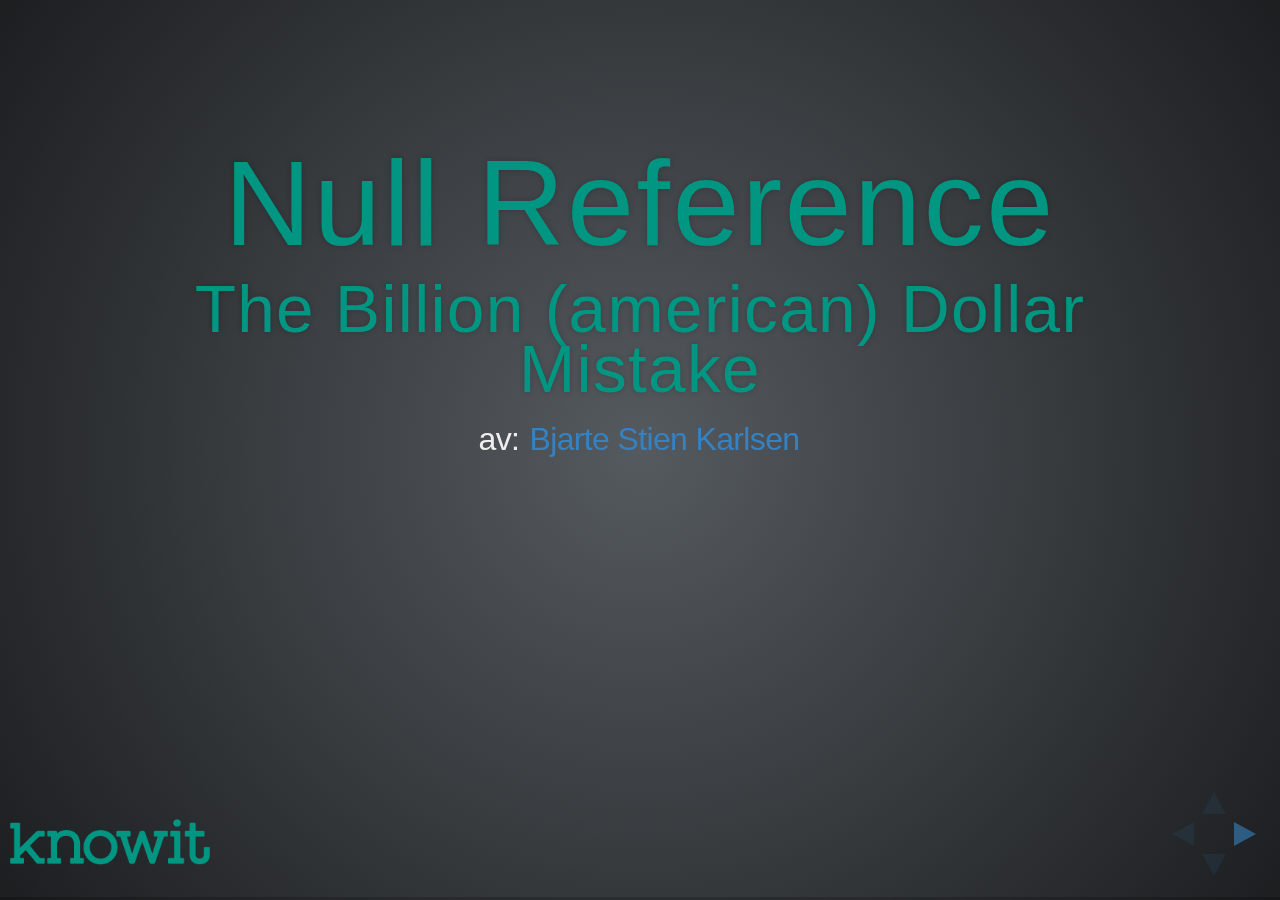
==== index.html @ 5cf7473c "initial version of slides" ====
<!doctype html>
<html lang="en">

	<head>
		<meta charset="utf-8">

		<title>Null Reference: The Billion Dollar Mistake</title>

		<meta name="description" content="A framework for easily creating beautiful presentations using HTML">
		<meta name="author" content="Hakim El Hattab">

		<meta name="apple-mobile-web-app-capable" content="yes" />
		<meta name="apple-mobile-web-app-status-bar-style" content="black-translucent" />

		<link rel="stylesheet" href="css/reveal.css">
		<link rel="stylesheet" href="css/theme/knowit.css" id="theme">

		<!-- For syntax highlighting -->
		<link rel="stylesheet" href="lib/css/zenburn.css">

		<!-- If the query includes 'print-pdf', use the PDF print sheet -->
		<script>
			document.write( '<link rel="stylesheet" href="css/print/' + ( window.location.search.match( /print-pdf/gi ) ? 'pdf' : 'paper' ) + '.css" type="text/css" media="print">' );
		</script>

		<!--[if lt IE 9]>
		<script src="lib/js/html5shiv.js"></script>
		<![endif]-->
	</head>

	<body>

		<div class="reveal">

			<!-- Any section element inside of this container is displayed as a slide -->
			<div class="slides">
        <section data-markdown><script type="text/template">
# Null Reference
## The Billion (american) Dollar Mistake

av: [Bjarte Stien Karlsen](http://www.bjarte.org)

    </script></section><section data-markdown><script type="text/template">
## Agenda

- why is null reference a problem?
- streetname example
- the java way manual style
- the grooooooovy way
- guava optional style
- scala style

    </script></section><section>
<section data-markdown><script type="text/template">
# Why is null reference a problem?

    </script></section><section data-markdown><script type="text/template">
## NullPointerException
<blockquote>Checking for NULL is not enforced by the java compiler.</blockquote>


    </script></section><section data-markdown><script type="text/template">
## Cognitive burden

 - the programmer has to ensure that we check for Null

    </script></section><section data-markdown><script type="text/template">
## ..but tools might help us?
 - Annotations like *@NotNull* and **@Nullable** might help
 - But there are a [ton of
   variants](http://stackoverflow.com/questions/4963300/which-notnull-java-annotation-should-i-use) what to choose?
 - Might help, but does not solve the problem
 

    </script></section></section>
<section>
<section data-markdown><script type="text/template">
# The problem

<blockquote>Return the streetname of the place where a person lives</blockquote>

    </script></section><section data-markdown><script type="text/template">
## Data

<pre><code class="java">
class Person { 

  private final Address address;

  public Person(Address address) { 
    this.address = address;
  }

  public Address getAddress() { 
    return address;
  }
 }
</code></pre>

<pre><code class="java">
class Address { 

  private final String streetname

  public Person(String streetname) { 
     this.streetname = streetname;
   }

  public Sting getStreetName() { 
     return streetname;
   }
}
</code></pre>



    </script></section></section>
<section>
<section data-markdown><script type="text/template">
# The Java Way manual Style

    </script></section><section data-markdown><script type="text/template">
## Java way

<pre><code contenteditable class="java">
public class Streetname1 { 
  public static String streetName(Person person) { 
    return person.getAddress().getStreetName();
  }
 }
</code></pre>

    </script></section><section data-markdown><script type="text/template">
## Java way take 2

<pre><code class="java">
public class Streetname2 { 
  public static String streetName(Person person) { 
    if(person == null || person.getAddress() == null) {
      return null;
    }
    return person.getAddress().getStreetName();
  }
}
</code></pre>



    </script></section></section>
<section>
<section data-markdown><script type="text/template">
# The Grooooovy Way

    </script></section><section data-markdown><script type="text/template">
## ?. POWAH

<pre><code class="groovy">def streetName(person) { 
 return person?.address?.street
}
</code></groovy>


    </script></section></section>
<section>
<section data-markdown><script type="text/template">
# Guava Optional 

    </script></section><section data-markdown><script type="text/template">
## Optional

<pre><code contenteditable class="java">//some crazy imports here 
public class Streetname3 { 
  public static String streetName(Optional&lt;Person&gt; p) { 
    if(p.absent()) { 
      return null;
    }
    Person person = p.get();
    if(person.getAddress().absent()) { 
      return null;
    }

    return person.getAddress().get().getStreetName();
  }
}

</code></pre>

 - [javadoc](http://docs.guava-libraries.googlecode.com/git/javadoc/com/google/common/base/Optional.html) for Optional in guava svn


    </script></section><section data-markdown><script type="text/template">
#YUCK!

    </script></section><section data-markdown><script type="text/template">
## Optional another way? 

<pre><code contenteditable class="java">//some crazy imports here..
public class Streetname3 { 
  public static String streetName(Optional<Person> p) { 
    for(Person p: p.asSet()) { 
     for(Address a: p.getAddress().asSet())  { 
        return a.getStreetName();
     }
    }
    return null;
  }
}

</code></pre>

- for more info see [From Optional to Monad with Guava](https://kerflyn.wordpress.com/2011/12/05/from-optional-to-monad-with-guava/)

    </script></section></section>
<section>
<section data-markdown><script type="text/template">
# Scala style


    </script></section><section data-markdown><script type="text/template">
##  map/flatmap

<pre><code contenteditable class="java">def streetName(person:Option[Person]): Option[String] = 
  person.flatMap(p => p.address.map(_.streetName))
</code></pre>


    </script></section><section data-markdown><script type="text/template">
## for comprehension

<pre><code contenteditable class="java">def streetName(person:Option[Person]): Option[String] = 
  for { 
    p <- person
    a <- p.address
  } yield a.streetName

</code></pre>


    </script></section><section data-markdown><script type="text/template">
#What did we just use? 

    </script></section><section data-markdown><script type="text/template">
#MONAD!

    </script></section></section>
<section data-markdown><script type="text/template">
## Conclusion 

 - Tools that help the compiler find NPE is a good thing
 - Tools such as Google Guava's Optional are very verbose
 - NPE's are almost non existing in idiomatic scala due to Option monad.

    </script></section>
			</div>

      <div id="logo">
        <img src="img/knowit_logo.png" width="200" id="main_logo" alt="main_logo"/>
        <img src="img/knowit_symbol.png" id="alt_logo" width="50" alt ="alt_logo" class="hidden"/>
      </div>


		</div>

		<script src="lib/js/head.min.js"></script>
		<script src="js/reveal.min.js"></script>

		<script>

			// Full list of configuration options available here:
			// https://github.com/hakimel/reveal.js#configuration
			Reveal.initialize({
				controls: true,
				progress: true,
				history: true,


				theme: Reveal.getQueryHash().theme, // available themes are in /css/theme
				transition: Reveal.getQueryHash().transition || 'linear', // default/cube/page/concave/zoom/linear/none

				// Optional libraries used to extend on reveal.js
				dependencies: [
					{ src: 'lib/js/classList.js', condition: function() { return !document.body.classList; } },
					{ src: 'plugin/markdown/showdown.js', condition: function() { return !!document.querySelector( '[data-markdown]' ); } },
					{ src: 'plugin/markdown/markdown.js', condition: function() { return !!document.querySelector( '[data-markdown]' ); } },
					{ src: 'plugin/highlight/highlight.js', async: true, callback: function() { hljs.initHighlightingOnLoad(); } },
					{ src: 'plugin/zoom-js/zoom.js', async: true, condition: function() { return !!document.body.classList; } },
					{ src: 'plugin/notes/notes.js', async: true, condition: function() { return !!document.body.classList; } }

				]
			});

      Reveal.addEventListener( 'slidechanged', function( event ) {
          var logo = document.getElementById("main_logo");
          var symbol = document.getElementById("alt_logo");
        if(event.indexh == 0) { 
          logo.className = ""
          symbol.className = "hidden"
        } else {
          logo.className = "hidden"
          symbol.className = ""
        }
      } );
		</script>
	</body>
</html>
---- css/reveal.css ----
@charset "UTF-8";

/*!
 * reveal.js
 * http://lab.hakim.se/reveal-js
 * MIT licensed
 *
 * Copyright (C) 2011-2012 Hakim El Hattab, http://hakim.se
 */


/*********************************************
 * RESET STYLES
 *********************************************/

html, body, .reveal div, .reveal span, .reveal applet, .reveal object, .reveal iframe,
.reveal h1, .reveal h2, .reveal h3, .reveal h4, .reveal h5, .reveal h6, .reveal p, .reveal blockquote, .reveal pre,
.reveal a, .reveal abbr, .reveal acronym, .reveal address, .reveal big, .reveal cite, .reveal code,
.reveal del, .reveal dfn, .reveal em, .reveal img, .reveal ins, .reveal kbd, .reveal q, .reveal s, .reveal samp,
.reveal small, .reveal strike, .reveal strong, .reveal sub, .reveal sup, .reveal tt, .reveal var,
.reveal b, .reveal u, .reveal i, .reveal center,
.reveal dl, .reveal dt, .reveal dd, .reveal ol, .reveal ul, .reveal li,
.reveal fieldset, .reveal form, .reveal label, .reveal legend,
.reveal table, .reveal caption, .reveal tbody, .reveal tfoot, .reveal thead, .reveal tr, .reveal th, .reveal td,
.reveal article, .reveal aside, .reveal canvas, .reveal details, .reveal embed,
.reveal figure, .reveal figcaption, .reveal footer, .reveal header, .reveal hgroup,
.reveal menu, .reveal nav, .reveal output, .reveal ruby, .reveal section, .reveal summary,
.reveal time, .reveal mark, .reveal audio, video {
	margin: 0;
	padding: 0;
	border: 0;
	font-size: 100%;
	font: inherit;
	vertical-align: baseline;
}

.reveal article, .reveal aside, .reveal details, .reveal figcaption, .reveal figure,
.reveal footer, .reveal header, .reveal hgroup, .reveal menu, .reveal nav, .reveal section {
	display: block;
}


/*********************************************
 * GLOBAL STYLES
 *********************************************/

html,
body {
	width: 100%;
	height: 100%;
	min-height: 600px;
	overflow: hidden;
}

body {
	position: relative;
	line-height: 1;
}

::selection {
	background:#FF5E99;
	color:#fff;
	text-shadow: none;
}

@media screen and (max-width: 900px) {
	.reveal {
		font-size: 30px;
	}
}

/*********************************************
 * HEADERS
 *********************************************/

.reveal h1 { font-size: 3.77em; }
.reveal h2 { font-size: 2.11em;	}
.reveal h3 { font-size: 1.55em;	}
.reveal h4 { font-size: 1em;	}


/*********************************************
 * VIEW FRAGMENTS
 *********************************************/

.reveal .slides section .fragment {
	opacity: 0;

	-webkit-transition: all .2s ease;
	   -moz-transition: all .2s ease;
	    -ms-transition: all .2s ease;
	     -o-transition: all .2s ease;
	        transition: all .2s ease;
}
	.reveal .slides section .fragment.visible {
		opacity: 1;
	}

.reveal .slides section .fragment.grow {
	opacity: 1;
}
	.reveal .slides section .fragment.grow.visible {
		-webkit-transform: scale( 1.3 );
		   -moz-transform: scale( 1.3 );
		    -ms-transform: scale( 1.3 );
		     -o-transform: scale( 1.3 );
		        transform: scale( 1.3 );
	}

.reveal .slides section .fragment.shrink {
	opacity: 1;
}
	.reveal .slides section .fragment.shrink.visible {
		-webkit-transform: scale( 0.7 );
		   -moz-transform: scale( 0.7 );
		    -ms-transform: scale( 0.7 );
		     -o-transform: scale( 0.7 );
		        transform: scale( 0.7 );
	}

.reveal .slides section .fragment.roll-in {
	opacity: 0;

	-webkit-transform: rotateX( 90deg );
	   -moz-transform: rotateX( 90deg );
	    -ms-transform: rotateX( 90deg );
	     -o-transform: rotateX( 90deg );
	        transform: rotateX( 90deg );
}
	.reveal .slides section .fragment.roll-in.visible {
		opacity: 1;

		-webkit-transform: rotateX( 0 );
		   -moz-transform: rotateX( 0 );
		    -ms-transform: rotateX( 0 );
		     -o-transform: rotateX( 0 );
		        transform: rotateX( 0 );
	}

.reveal .slides section .fragment.fade-out {
	opacity: 1;
}
	.reveal .slides section .fragment.fade-out.visible {
		opacity: 0;
	}

.reveal .slides section .fragment.highlight-red,
.reveal .slides section .fragment.highlight-green,
.reveal .slides section .fragment.highlight-blue {
	opacity: 1;
}
	.reveal .slides section .fragment.highlight-red.visible {
		color: #ff2c2d
	}
	.reveal .slides section .fragment.highlight-green.visible {
		color: #17ff2e;
	}
	.reveal .slides section .fragment.highlight-blue.visible {
		color: #1b91ff;
	}


/*********************************************
 * DEFAULT ELEMENT STYLES
 *********************************************/

.reveal .slides section {
	line-height: 1.2em;
	font-weight: normal;
}

.reveal img {
	/* preserve aspect ratio and scale image so it's bound within the section */
	max-width: 100%;
	max-height: 100%;
}

.reveal strong,
.reveal b {
	font-weight: bold;
}

.reveal em,
.reveal i {
	font-style: italic;
}

.reveal ol,
.reveal ul {
	display: inline-block;

	text-align: left;
	margin: 0 0 0 1em;
}

.reveal ol {
	list-style-type: decimal;
}

.reveal ul {
	list-style-type: disc;
}

.reveal ul ul {
	list-style-type: square;
}

.reveal ul ul ul {
	list-style-type: circle;
}

.reveal ul ul,
.reveal ul ol,
.reveal ol ol,
.reveal ol ul {
	display: block;
	margin-left: 40px;
}

.reveal p {
	margin-bottom: 10px;
	line-height: 1.2em;
}

.reveal q,
.reveal blockquote {
	quotes: none;
}

.reveal blockquote {
	display: block;
	position: relative;
	width: 70%;
	margin: 5px auto;
	padding: 5px;

	font-style: italic;
	background: rgba(255, 255, 255, 0.05);
	box-shadow: 0px 0px 2px rgba(0,0,0,0.2);
}
	.reveal blockquote:before {
		content: '\201C';
	}
	.reveal blockquote:after {
		content: '\201D';
	}

.reveal q {
	font-style: italic;
}
	.reveal q:before {
		content: '\201C';
	}
	.reveal q:after {
		content: '\201D';
	}

.reveal pre {
	display: block;
	position: relative;
	width: 90%;
	margin: 15px auto;

	text-align: left;
	font-size: 0.55em;
	font-family: monospace;
	line-height: 1.2em;

	word-wrap: break-word;

	box-shadow: 0px 0px 6px rgba(0,0,0,0.3);
}
.reveal pre code {
	padding: 5px;
}

.reveal code {
	font-family: monospace;
	overflow: auto;
	max-height: 400px;
}

.reveal table th,
.reveal table td {
	text-align: left;
	padding-right: .3em;
}

.reveal table th {
	text-shadow: rgb(255,255,255) 1px 1px 2px;
}

.reveal sup {
	vertical-align: super;
}
.reveal sub {
	vertical-align: sub;
}

.reveal small {
	display: inline-block;
	font-size: 0.6em;
	line-height: 1.2em;
	vertical-align: top;
}

.reveal small * {
	vertical-align: top;
}


/*********************************************
 * CONTROLS
 *********************************************/

.reveal .controls {
	display: none;
	position: fixed;
	width: 110px;
	height: 110px;
	z-index: 30;
	right: 10px;
	bottom: 10px;
}

.reveal .controls div {
	position: absolute;
	opacity: 0.1;
	width: 0; 
	height: 0; 
	border: 12px solid transparent;

	-webkit-transition: opacity 0.2s ease;
	   -moz-transition: opacity 0.2s ease;
	    -ms-transition: opacity 0.2s ease;
	     -o-transition: opacity 0.2s ease;
	        transition: opacity 0.2s ease;
}

.reveal .controls div.enabled {
	opacity: 0.6;
	cursor: pointer;
}

.reveal .controls div.enabled:active {
	margin-top: 1px;
}

.reveal .controls div.left {
	top: 42px;

	border-right-width: 22px;
	border-right-color: #eee;
}

.reveal .controls div.right {
	left: 74px;
	top: 42px;

	border-left-width: 22px;
	border-left-color: #eee;
}

.reveal .controls div.up {
	left: 42px;

	border-bottom-width: 22px;
	border-bottom-color: #eee;
}

.reveal .controls div.down {
	left: 42px;
	top: 74px;

	border-top-width: 22px;
	border-top-color: #eee;
}


/*********************************************
 * PROGRESS BAR
 *********************************************/

.reveal .progress {
	position: fixed;
	display: none;
	height: 3px;
	width: 100%;
	bottom: 0;
	left: 0;
	z-index: 10;
}
	.reveal .progress:after {
		content: '';
		display: 'block';
		position: absolute;
		height: 20px;
		width: 100%;
		top: -20px;
	}
	.reveal .progress span {
		display: block;
		height: 100%;
		width: 0px;

		-webkit-transition: width 800ms cubic-bezier(0.260, 0.860, 0.440, 0.985);
		   -moz-transition: width 800ms cubic-bezier(0.260, 0.860, 0.440, 0.985);
		    -ms-transition: width 800ms cubic-bezier(0.260, 0.860, 0.440, 0.985);
		     -o-transition: width 800ms cubic-bezier(0.260, 0.860, 0.440, 0.985);
		        transition: width 800ms cubic-bezier(0.260, 0.860, 0.440, 0.985);
	}


/*********************************************
 * ROLLING LINKS
 *********************************************/

.reveal .roll {
	display: inline-block;
	line-height: 1.2;
	overflow: hidden;

	vertical-align: top;

	-webkit-perspective: 400px;
	   -moz-perspective: 400px;
	    -ms-perspective: 400px;
	        perspective: 400px;

	-webkit-perspective-origin: 50% 50%;
	   -moz-perspective-origin: 50% 50%;
	    -ms-perspective-origin: 50% 50%;
	        perspective-origin: 50% 50%;
}
	.reveal .roll:hover {
		background: none;
		text-shadow: none;
	}
.reveal .roll span {
	display: block;
	position: relative;
	padding: 0 2px;

	pointer-events: none;

	-webkit-transition: all 400ms ease;
	   -moz-transition: all 400ms ease;
	    -ms-transition: all 400ms ease;
	        transition: all 400ms ease;

	-webkit-transform-origin: 50% 0%;
	   -moz-transform-origin: 50% 0%;
	    -ms-transform-origin: 50% 0%;
	        transform-origin: 50% 0%;

	-webkit-transform-style: preserve-3d;
	   -moz-transform-style: preserve-3d;
	    -ms-transform-style: preserve-3d;
	        transform-style: preserve-3d;

	-webkit-backface-visibility: hidden;
	   -moz-backface-visibility: hidden;
	        backface-visibility: hidden;
}
	.reveal .roll:hover span {
	    background: rgba(0,0,0,0.5);

	    -webkit-transform: translate3d( 0px, 0px, -45px ) rotateX( 90deg );
	       -moz-transform: translate3d( 0px, 0px, -45px ) rotateX( 90deg );
	        -ms-transform: translate3d( 0px, 0px, -45px ) rotateX( 90deg );
	            transform: translate3d( 0px, 0px, -45px ) rotateX( 90deg );
	}
.reveal .roll span:after {
	content: attr(data-title);

	display: block;
	position: absolute;
	left: 0;
	top: 0;
	padding: 0 2px;

	-webkit-transform-origin: 50% 0%;
	   -moz-transform-origin: 50% 0%;
	    -ms-transform-origin: 50% 0%;
	        transform-origin: 50% 0%;

	-webkit-transform: translate3d( 0px, 110%, 0px ) rotateX( -90deg );
	   -moz-transform: translate3d( 0px, 110%, 0px ) rotateX( -90deg );
	    -ms-transform: translate3d( 0px, 110%, 0px ) rotateX( -90deg );
	        transform: translate3d( 0px, 110%, 0px ) rotateX( -90deg );
}


/*********************************************
 * SLIDES
 *********************************************/

.reveal .slides {
	position: absolute;
	max-width: 900px;
	width: 80%;
	height: 60%;
	left: 50%;
	top: 50%;
	margin-top: -320px;
	padding: 20px 0px;
	overflow: visible;
	z-index: 1;

	text-align: center;

	-webkit-transition: -webkit-perspective .4s ease;
	   -moz-transition: -moz-perspective .4s ease;
	    -ms-transition: -ms-perspective .4s ease;
	     -o-transition: -o-perspective .4s ease;
	        transition: perspective .4s ease;

	-webkit-perspective: 600px;
	   -moz-perspective: 600px;
	    -ms-perspective: 600px;
	        perspective: 600px;

	-webkit-perspective-origin: 0% 25%;
	   -moz-perspective-origin: 0% 25%;
	    -ms-perspective-origin: 0% 25%;
	        perspective-origin: 0% 25%;
}

.reveal .slides>section,
.reveal .slides>section>section {
	display: none;
	position: absolute;
	width: 100%;
	min-height: 600px;

	z-index: 10;

	-webkit-transform-style: preserve-3d;
	   -moz-transform-style: preserve-3d;
	    -ms-transform-style: preserve-3d;
	        transform-style: preserve-3d;

	-webkit-transition: all 800ms cubic-bezier(0.260, 0.860, 0.440, 0.985);
	   -moz-transition: all 800ms cubic-bezier(0.260, 0.860, 0.440, 0.985);
	    -ms-transition: all 800ms cubic-bezier(0.260, 0.860, 0.440, 0.985);
	     -o-transition: all 800ms cubic-bezier(0.260, 0.860, 0.440, 0.985);
	        transition: all 800ms cubic-bezier(0.260, 0.860, 0.440, 0.985);
}

.reveal .slides>section.present {
	display: block;
	z-index: 11;
	opacity: 1;
}

.reveal .slides>section {
	margin-left: -50%;
}


/*********************************************
 * DEFAULT TRANSITION
 *********************************************/

.reveal .slides>section.past {
	display: block;
	opacity: 0;

	-webkit-transform: translate3d(-100%, 0, 0) rotateY(-90deg) translate3d(-100%, 0, 0);
	   -moz-transform: translate3d(-100%, 0, 0) rotateY(-90deg) translate3d(-100%, 0, 0);
	    -ms-transform: translate3d(-100%, 0, 0) rotateY(-90deg) translate3d(-100%, 0, 0);
	        transform: translate3d(-100%, 0, 0) rotateY(-90deg) translate3d(-100%, 0, 0);
}
.reveal .slides>section.future {
	display: block;
	opacity: 0;

	-webkit-transform: translate3d(100%, 0, 0) rotateY(90deg) translate3d(100%, 0, 0);
	   -moz-transform: translate3d(100%, 0, 0) rotateY(90deg) translate3d(100%, 0, 0);
	    -ms-transform: translate3d(100%, 0, 0) rotateY(90deg) translate3d(100%, 0, 0);
	        transform: translate3d(100%, 0, 0) rotateY(90deg) translate3d(100%, 0, 0);
}

.reveal .slides>section>section.past {
	display: block;
	opacity: 0;

	-webkit-transform: translate3d(0, -50%, 0) rotateX(70deg) translate3d(0, -50%, 0);
	   -moz-transform: translate3d(0, -50%, 0) rotateX(70deg) translate3d(0, -50%, 0);
	    -ms-transform: translate3d(0, -50%, 0) rotateX(70deg) translate3d(0, -50%, 0);
	        transform: translate3d(0, -50%, 0) rotateX(70deg) translate3d(0, -50%, 0);
}
.reveal .slides>section>section.future {
	display: block;
	opacity: 0;

	-webkit-transform: translate3d(0, 50%, 0) rotateX(-70deg) translate3d(0, 50%, 0);
	   -moz-transform: translate3d(0, 50%, 0) rotateX(-70deg) translate3d(0, 50%, 0);
	    -ms-transform: translate3d(0, 50%, 0) rotateX(-70deg) translate3d(0, 50%, 0);
	        transform: translate3d(0, 50%, 0) rotateX(-70deg) translate3d(0, 50%, 0);
}


/*********************************************
 * CONCAVE TRANSITION
 *********************************************/

.reveal.concave  .slides>section.past {
	-webkit-transform: translate3d(-100%, 0, 0) rotateY(90deg) translate3d(-100%, 0, 0);
	   -moz-transform: translate3d(-100%, 0, 0) rotateY(90deg) translate3d(-100%, 0, 0);
	    -ms-transform: translate3d(-100%, 0, 0) rotateY(90deg) translate3d(-100%, 0, 0);
	        transform: translate3d(-100%, 0, 0) rotateY(90deg) translate3d(-100%, 0, 0);
}
.reveal.concave  .slides>section.future {
	-webkit-transform: translate3d(100%, 0, 0) rotateY(-90deg) translate3d(100%, 0, 0);
	   -moz-transform: translate3d(100%, 0, 0) rotateY(-90deg) translate3d(100%, 0, 0);
	    -ms-transform: translate3d(100%, 0, 0) rotateY(-90deg) translate3d(100%, 0, 0);
	        transform: translate3d(100%, 0, 0) rotateY(-90deg) translate3d(100%, 0, 0);
}

.reveal.concave  .slides>section>section.past {
	-webkit-transform: translate3d(0, -80%, 0) rotateX(-70deg) translate3d(0, -80%, 0);
	   -moz-transform: translate3d(0, -80%, 0) rotateX(-70deg) translate3d(0, -80%, 0);
	    -ms-transform: translate3d(0, -80%, 0) rotateX(-70deg) translate3d(0, -80%, 0);
	        transform: translate3d(0, -80%, 0) rotateX(-70deg) translate3d(0, -80%, 0);
}
.reveal.concave  .slides>section>section.future {
	-webkit-transform: translate3d(0, 80%, 0) rotateX(70deg) translate3d(0, 80%, 0);
	   -moz-transform: translate3d(0, 80%, 0) rotateX(70deg) translate3d(0, 80%, 0);
	    -ms-transform: translate3d(0, 80%, 0) rotateX(70deg) translate3d(0, 80%, 0);
	        transform: translate3d(0, 80%, 0) rotateX(70deg) translate3d(0, 80%, 0);
}


/*********************************************
 * ZOOM TRANSITION
 *********************************************/

.reveal.zoom .slides>section,
.reveal.zoom .slides>section>section {
	-webkit-transition: all 600ms cubic-bezier(0.260, 0.860, 0.440, 0.985);
	   -moz-transition: all 600ms cubic-bezier(0.260, 0.860, 0.440, 0.985);
	    -ms-transition: all 600ms cubic-bezier(0.260, 0.860, 0.440, 0.985);
	     -o-transition: all 600ms cubic-bezier(0.260, 0.860, 0.440, 0.985);
	        transition: all 600ms cubic-bezier(0.260, 0.860, 0.440, 0.985);
}

.reveal.zoom .slides>section.past {
	opacity: 0;
	visibility: hidden;

	-webkit-transform: scale(16);
	   -moz-transform: scale(16);
	    -ms-transform: scale(16);
	     -o-transform: scale(16);
	        transform: scale(16);
}
.reveal.zoom .slides>section.future {
	opacity: 0;
	visibility: hidden;

	-webkit-transform: scale(0.2);
	   -moz-transform: scale(0.2);
	    -ms-transform: scale(0.2);
	     -o-transform: scale(0.2);
	        transform: scale(0.2);
}

.reveal.zoom .slides>section>section.past {
	-webkit-transform: translate(0, -150%);
	   -moz-transform: translate(0, -150%);
	    -ms-transform: translate(0, -150%);
	     -o-transform: translate(0, -150%);
	        transform: translate(0, -150%);
}
.reveal.zoom .slides>section>section.future {
	-webkit-transform: translate(0, 150%);
	   -moz-transform: translate(0, 150%);
	    -ms-transform: translate(0, 150%);
	     -o-transform: translate(0, 150%);
	        transform: translate(0, 150%);
}


/*********************************************
 * LINEAR TRANSITION
 *********************************************/

.reveal.linear .slides>section.past {
	-webkit-transform: translate(-150%, 0);
	   -moz-transform: translate(-150%, 0);
	    -ms-transform: translate(-150%, 0);
	     -o-transform: translate(-150%, 0);
	        transform: translate(-150%, 0);
}
.reveal.linear .slides>section.future {
	-webkit-transform: translate(150%, 0);
	   -moz-transform: translate(150%, 0);
	    -ms-transform: translate(150%, 0);
	     -o-transform: translate(150%, 0);
	        transform: translate(150%, 0);
}

.reveal.linear .slides>section>section.past {
	-webkit-transform: translate(0, -150%);
	   -moz-transform: translate(0, -150%);
	    -ms-transform: translate(0, -150%);
	     -o-transform: translate(0, -150%);
	        transform: translate(0, -150%);
}
.reveal.linear .slides>section>section.future {
	-webkit-transform: translate(0, 150%);
	   -moz-transform: translate(0, 150%);
	    -ms-transform: translate(0, 150%);
	     -o-transform: translate(0, 150%);
	        transform: translate(0, 150%);
}


/*********************************************
 * CUBE TRANSITION
 *********************************************/

.reveal.cube .slides {
	-webkit-perspective-origin: 0% 25%;
	   -moz-perspective-origin: 0% 25%;
	    -ms-perspective-origin: 0% 25%;
	        perspective-origin: 0% 25%;

	-webkit-perspective: 1300px;
	   -moz-perspective: 1300px;
	    -ms-perspective: 1300px;
	        perspective: 1300px;
}

.reveal.cube .slides section {
	padding: 30px;

	-webkit-backface-visibility: hidden;
	   -moz-backface-visibility: hidden;
	    -ms-backface-visibility: hidden;
	        backface-visibility: hidden;

	-webkit-box-sizing: border-box;
	   -moz-box-sizing: border-box;
	        box-sizing: border-box;
}
	.reveal.cube .slides section:not(.stack):before {
		content: '';
		position: absolute;
		display: block;
		width: 100%;
		height: 100%;
		left: 0;
		top: 0;
		background: rgba(0,0,0,0.1);
		border-radius: 4px;

		-webkit-transform: translateZ( -20px );
		   -moz-transform: translateZ( -20px );
		    -ms-transform: translateZ( -20px );
		     -o-transform: translateZ( -20px );
		        transform: translateZ( -20px );
	}
	.reveal.cube .slides section:not(.stack):after {
		content: '';
		position: absolute;
		display: block;
		width: 90%;
		height: 30px;
		left: 5%;
		bottom: 0;
		background: none;
		z-index: 1;

		border-radius: 4px;
		box-shadow: 0px 95px 25px rgba(0,0,0,0.2);

		-webkit-transform: translateZ(-90px) rotateX( 65deg );
		   -moz-transform: translateZ(-90px) rotateX( 65deg );
		    -ms-transform: translateZ(-90px) rotateX( 65deg );
		     -o-transform: translateZ(-90px) rotateX( 65deg );
		        transform: translateZ(-90px) rotateX( 65deg );
	}

.reveal.cube .slides>section.stack {
	padding: 0;
	background: none;
}

.reveal.cube .slides>section.past {
	-webkit-transform-origin: 100% 0%;
	   -moz-transform-origin: 100% 0%;
	    -ms-transform-origin: 100% 0%;
	        transform-origin: 100% 0%;

	-webkit-transform: translate3d(-100%, 0, 0) rotateY(-90deg);
	   -moz-transform: translate3d(-100%, 0, 0) rotateY(-90deg);
	    -ms-transform: translate3d(-100%, 0, 0) rotateY(-90deg);
	        transform: translate3d(-100%, 0, 0) rotateY(-90deg);
}

.reveal.cube .slides>section.future {
	-webkit-transform-origin: 0% 0%;
	   -moz-transform-origin: 0% 0%;
	    -ms-transform-origin: 0% 0%;
	        transform-origin: 0% 0%;

	-webkit-transform: translate3d(100%, 0, 0) rotateY(90deg);
	   -moz-transform: translate3d(100%, 0, 0) rotateY(90deg);
	    -ms-transform: translate3d(100%, 0, 0) rotateY(90deg);
	        transform: translate3d(100%, 0, 0) rotateY(90deg);
}

.reveal.cube .slides>section>section.past {
	-webkit-transform-origin: 0% 100%;
	   -moz-transform-origin: 0% 100%;
	    -ms-transform-origin: 0% 100%;
	        transform-origin: 0% 100%;

	-webkit-transform: translate3d(0, -100%, 0) rotateX(90deg);
	   -moz-transform: translate3d(0, -100%, 0) rotateX(90deg);
	    -ms-transform: translate3d(0, -100%, 0) rotateX(90deg);
	        transform: translate3d(0, -100%, 0) rotateX(90deg);
}

.reveal.cube .slides>section>section.future {
	-webkit-transform-origin: 0% 0%;
	   -moz-transform-origin: 0% 0%;
	    -ms-transform-origin: 0% 0%;
	        transform-origin: 0% 0%;

	-webkit-transform: translate3d(0, 100%, 0) rotateX(-90deg);
	   -moz-transform: translate3d(0, 100%, 0) rotateX(-90deg);
	    -ms-transform: translate3d(0, 100%, 0) rotateX(-90deg);
	        transform: translate3d(0, 100%, 0) rotateX(-90deg);
}


/*********************************************
 * PAGE TRANSITION
 *********************************************/

.reveal.page .slides {
	-webkit-perspective-origin: 0% 50%;
 	   -moz-perspective-origin: 0% 50%;
 	    -ms-perspective-origin: 0% 50%;
 	        perspective-origin: 0% 50%;

	-webkit-perspective: 3000px;
	   -moz-perspective: 3000px;
	    -ms-perspective: 3000px;
	        perspective: 3000px;
}

.reveal.page .slides section {
	padding: 30px;

	-webkit-box-sizing: border-box;
	   -moz-box-sizing: border-box;
	        box-sizing: border-box;
}
	.reveal.page .slides section.past {
		z-index: 12;
	}
	.reveal.page .slides section:not(.stack):before {
		content: '';
		position: absolute;
		display: block;
		width: 100%;
		height: 100%;
		left: 0;
		top: 0;
		background: rgba(0,0,0,0.1);

		-webkit-transform: translateZ( -20px );
		   -moz-transform: translateZ( -20px );
		    -ms-transform: translateZ( -20px );
		     -o-transform: translateZ( -20px );
		        transform: translateZ( -20px );
	}
	.reveal.page .slides section:not(.stack):after {
		content: '';
		position: absolute;
		display: block;
		width: 90%;
		height: 30px;
		left: 5%;
		bottom: 0;
		background: none;
		z-index: 1;

		border-radius: 4px;
		box-shadow: 0px 95px 25px rgba(0,0,0,0.2);

		-webkit-transform: translateZ(-90px) rotateX( 65deg );
	}

.reveal.page .slides>section.stack {
	padding: 0;
	background: none;
}

.reveal.page .slides>section.past {
	-webkit-transform-origin: 0% 0%;
	   -moz-transform-origin: 0% 0%;
	    -ms-transform-origin: 0% 0%;
	        transform-origin: 0% 0%;

	-webkit-transform: translate3d(-40%, 0, 0) rotateY(-80deg);
	   -moz-transform: translate3d(-40%, 0, 0) rotateY(-80deg);
	    -ms-transform: translate3d(-40%, 0, 0) rotateY(-80deg);
	        transform: translate3d(-40%, 0, 0) rotateY(-80deg);
}

.reveal.page .slides>section.future {
	-webkit-transform-origin: 100% 0%;
	   -moz-transform-origin: 100% 0%;
	    -ms-transform-origin: 100% 0%;
	        transform-origin: 100% 0%;

	-webkit-transform: translate3d(0, 0, 0);
	   -moz-transform: translate3d(0, 0, 0);
	    -ms-transform: translate3d(0, 0, 0);
	        transform: translate3d(0, 0, 0);
}

.reveal.page .slides>section>section.past {
	-webkit-transform-origin: 0% 0%;
	   -moz-transform-origin: 0% 0%;
	    -ms-transform-origin: 0% 0%;
	        transform-origin: 0% 0%;

	-webkit-transform: translate3d(0, -40%, 0) rotateX(80deg);
	   -moz-transform: translate3d(0, -40%, 0) rotateX(80deg);
	    -ms-transform: translate3d(0, -40%, 0) rotateX(80deg);
	        transform: translate3d(0, -40%, 0) rotateX(80deg);
}

.reveal.page .slides>section>section.future {
	-webkit-transform-origin: 0% 100%;
	   -moz-transform-origin: 0% 100%;
	    -ms-transform-origin: 0% 100%;
	        transform-origin: 0% 100%;

	-webkit-transform: translate3d(0, 0, 0);
	   -moz-transform: translate3d(0, 0, 0);
	    -ms-transform: translate3d(0, 0, 0);
	        transform: translate3d(0, 0, 0);
}


/*********************************************
 * TILE-FLIP TRANSITION (CSS shader)
 *********************************************/

.reveal.tileflip .slides section.present {
	-webkit-transform: none;
	-webkit-transition-duration: 800ms;

	-webkit-filter: custom( url(shaders/tile-flip.vs) mix(url(shaders/tile-flip.fs) multiply source-atop), 10 10 border-box detached, transform perspective(1000) scale(1) rotateX(0deg) rotateY(0deg) rotateZ(0deg),
		amount 0, randomness 0, flipAxis 0 1 0, tileOutline 1
	);
}

.reveal.tileflip .slides section.past {
	-webkit-transform: none;
	-webkit-transition-duration: 800ms;

	-webkit-filter: custom( url(shaders/tile-flip.vs) mix(url(shaders/tile-flip.fs) multiply source-atop), 10 10 border-box detached, transform perspective(1000) scale(1) rotateX(0deg) rotateY(0deg) rotateZ(0deg),
		amount 1, randomness 0, flipAxis 0 1 0, tileOutline 1
	);
}

.reveal.tileflip .slides section.future {
	-webkit-transform: none;
	-webkit-transition-duration: 800ms;

	-webkit-filter: custom( url(shaders/tile-flip.vs) mix(url(shaders/tile-flip.fs) multiply source-atop), 10 10 border-box detached, transform perspective(1000) scale(1) rotateX(0deg) rotateY(0deg) rotateZ(0deg),
		amount 1, randomness 0, flipAxis 0 1 0, tileOutline 1
	);
}

.reveal.tileflip .slides>section>section.present {
	-webkit-filter: custom( url(shaders/tile-flip.vs) mix(url(shaders/tile-flip.fs) multiply source-atop), 10 10 border-box detached, transform perspective(1000) scale(1) rotateX(0deg) rotateY(0deg) rotateZ(0deg),
		amount 0, randomness 2, flipAxis 1 0 0, tileOutline 1
	);
}

.reveal.tileflip .slides>section>section.past {
	-webkit-filter: custom( url(shaders/tile-flip.vs) mix(url(shaders/tile-flip.fs) multiply source-atop), 10 10 border-box detached, transform perspective(1000) scale(1) rotateX(0deg) rotateY(0deg) rotateZ(0deg),
		amount 1, randomness 2, flipAxis 1 0 0, tileOutline 1
	);
}

.reveal.tileflip .slides>section>section.future {
	-webkit-filter: custom( url(shaders/tile-flip.vs) mix(url(shaders/tile-flip.fs) multiply source-atop), 10 10 border-box detached, transform perspective(1000) scale(1) rotateX(0deg) rotateY(0deg) rotateZ(0deg),
		amount 1, randomness 2, flipAxis 1 0 0, tileOutline 1
	);
}


/*********************************************
 * NO TRANSITION
 *********************************************/

.reveal.none .slides section {
	-webkit-transform: none;
	   -moz-transform: none;
	    -ms-transform: none;
	     -o-transform: none;
	        transform: none;

	-webkit-transition: none;
	   -moz-transition: none;
	    -ms-transition: none;
	     -o-transition: none;
	        transition: none;
}


/*********************************************
 * OVERVIEW
 *********************************************/

.reveal.overview .slides {
	-webkit-perspective: 700px;
	   -moz-perspective: 700px;
	    -ms-perspective: 700px;
	        perspective: 700px;
}

.reveal.overview .slides section {
	padding: 20px 0;
	max-height: 600px;
	overflow: hidden;
	opacity: 1!important;
	visibility: visible!important;
	cursor: pointer;
	background: rgba(0,0,0,0.1);
}
.reveal.overview .slides section .fragment {
	opacity: 1;
}
.reveal.overview .slides section:after,
.reveal.overview .slides section:before {
	display: none !important;
}
.reveal.overview .slides section>section {
	opacity: 1;
	cursor: pointer;
}
	.reveal.overview .slides section:hover {
		background: rgba(0,0,0,0.3);
	}

	.reveal.overview .slides section.present {
		background: rgba(0,0,0,0.3);
	}
.reveal.overview .slides>section.stack {
	background: none;
	padding: 0;
	overflow: visible;
}


/*********************************************
 * PAUSED MODE
 *********************************************/

.reveal .pause-overlay {
	position: absolute;
	top: 0;
	left: 0;
	width: 100%;
	height: 100%;
	background: black;
	visibility: hidden;
	opacity: 0;
	z-index: 100;

	-webkit-transition: all 1s ease;
	   -moz-transition: all 1s ease;
	    -ms-transition: all 1s ease;
	     -o-transition: all 1s ease;
	        transition: all 1s ease;
}
.reveal.paused .pause-overlay {
	visibility: visible;
	opacity: 1;
}


/*********************************************
 * FALLBACK
 *********************************************/

.no-transforms {
	overflow-y: auto;
}

.no-transforms .slides section {
	display: block!important;
	opacity: 1!important;
	position: relative!important;
	height: auto;
	min-height: auto;
	margin-bottom: 100px;

	-webkit-transform: none;
	   -moz-transform: none;
	    -ms-transform: none;
	        transform: none;
}


/*********************************************
 * BACKGROUND STATES
 *********************************************/

.reveal .state-background {
	position: absolute;
	width: 100%;
	height: 100%;
	background: rgba( 0, 0, 0, 0 );

	-webkit-transition: background 800ms ease;
	   -moz-transition: background 800ms ease;
	    -ms-transition: background 800ms ease;
	     -o-transition: background 800ms ease;
	        transition: background 800ms ease;
}
.alert .reveal .state-background {
	background: rgba( 200, 50, 30, 0.6 );
}
.soothe .reveal .state-background {
	background: rgba( 50, 200, 90, 0.4 );
}
.blackout .reveal .state-background {
	background: rgba( 0, 0, 0, 0.6 );
}


/*********************************************
 * SPEAKER NOTES
 *********************************************/

.reveal aside.notes {
	display: none;
}


/*********************************************
 * ZOOM PLUGIN
 *********************************************/

.zoomed .reveal *,
.zoomed .reveal *:before,
.zoomed .reveal *:after {
	-webkit-transform: none !important;
	   -moz-transform: none !important;
	    -ms-transform: none !important;
	        transform: none !important;

	-webkit-backface-visibility: visible !important;
	   -moz-backface-visibility: visible !important;
	    -ms-backface-visibility: visible !important;
	        backface-visibility: visible !important;
}

.zoomed .reveal .progress,
.zoomed .reveal .controls {
	opacity: 0;
}

.zoomed .reveal .roll span {
	background: none;
}

.zoomed .reveal .roll span:after {
	visibility: hidden;
}
---- css/theme/knowit.css ----
/**
 * Default theme for reveal.js.
 * 
 * Copyright (C) 2011-2012 Hakim El Hattab, http://hakim.se
 */
.reveal small {
  font-size: 0.4em;
}

.reveal em {
  color: #c8374b;
  font-style: normal;
}

.reveal strong {
  color: #e1e114;
  font-weight: normal;
}

#logo {
  position: absolute;
  left: 10px;
  bottom: 30px;
  z-index: 20;
}

.hidden {
  display: none;
  visibiligy: hidden;
}

/*********************************************
 * GLOBAL STYLES
 *********************************************/
body {
  background: #1c1e20;
  background: -moz-radial-gradient(center, circle cover, #555a5f 0%, #1c1e20 100%);
  background: -webkit-gradient(radial, center center, 0px, center center, 100%, color-stop(0%, #555a5f), color-stop(100%, #1c1e20));
  background: -webkit-radial-gradient(center, circle cover, #555a5f 0%, #1c1e20 100%);
  background: -o-radial-gradient(center, circle cover, #555a5f 0%, #1c1e20 100%);
  background: -ms-radial-gradient(center, circle cover, #555a5f 0%, #1c1e20 100%);
  background: radial-gradient(center, circle cover, #555a5f 0%, #1c1e20 100%);
  background-color: #2b2b2b;
}

.reveal {
  font-family: "HelveticaNeue-Bold", "Helvetica Neue Bold", "Helvetica Neue", Helvetica, Arial, "Lucida Grande", sans-serif;
  font-size: 32px;
  font-weight: 200;
  letter-spacing: -0.02em;
  color: #eeeeee;
}

::selection {
  color: white;
  background: #874faf;
  text-shadow: none;
}

/*********************************************
 * HEADERS
 *********************************************/
.reveal h1,
.reveal h2,
.reveal h3,
.reveal h4,
.reveal h5,
.reveal h6 {
  margin: 0 0 20px 0;
  color: #009682;
  font-family: "HelveticaNeue-Bold", "Helvetica Neue Bold", "Helvetica Neue", Helvetica, Arial, "Lucida Grande", sans-serif;
  line-height: 0.9em;
  letter-spacing: 0.02em;
  text-transform: none;
  text-shadow: 0px 0px 6px rgba(0, 0, 0, 0.2);
}

.reveal h1 {
  text-shadow: 0px 0px 6px rgba(0, 0, 0, 0.2);
}

/*********************************************
 * LINKS
 *********************************************/
.reveal a:not(.image) {
  color: #3582c3;
  text-decoration: none;
  -webkit-transition: color .15s ease;
  -moz-transition: color .15s ease;
  -ms-transition: color .15s ease;
  -o-transition: color .15s ease;
  transition: color .15s ease;
}

.reveal a:not(.image):hover {
  color: #71e9f4;
  text-shadow: none;
  border: none;
}

.reveal .roll span:after {
  color: #fff;
  background: #255a87;
}

/*********************************************
 * IMAGES
 *********************************************/
.reveal section img {
  margin: 15px;
  background: rgba(255, 255, 255, 0.12);
  border: 4px solid #eeeeee;
  box-shadow: 0 0 10px rgba(0, 0, 0, 0.15);
  -webkit-transition: all .2s linear;
  -moz-transition: all .2s linear;
  -ms-transition: all .2s linear;
  -o-transition: all .2s linear;
  transition: all .2s linear;
}

.reveal a:hover img {
  background: rgba(255, 255, 255, 0.2);
  border-color: #3582c3;
  box-shadow: 0 0 20px rgba(0, 0, 0, 0.55);
}

/*********************************************
 * NAVIGATION CONTROLS
 *********************************************/
.reveal .controls div.left,
.reveal .controls div.left.enabled {
  border-right-color: #3582c3;
}

.reveal .controls div.right,
.reveal .controls div.right.enabled {
  border-left-color: #3582c3;
}

.reveal .controls div.up,
.reveal .controls div.up.enabled {
  border-bottom-color: #3582c3;
}

.reveal .controls div.down,
.reveal .controls div.down.enabled {
  border-top-color: #3582c3;
}

.reveal .controls div.left.enabled:hover {
  border-right-color: #71e9f4;
}

.reveal .controls div.right.enabled:hover {
  border-left-color: #71e9f4;
}

.reveal .controls div.up.enabled:hover {
  border-bottom-color: #71e9f4;
}

.reveal .controls div.down.enabled:hover {
  border-top-color: #71e9f4;
}

/*********************************************
 * PROGRESS BAR
 *********************************************/
.reveal .progress {
  background: rgba(0, 0, 0, 0.2);
}

.reveal .progress span {
  background: #3582c3;
  -webkit-transition: width 800ms cubic-bezier(0.26, 0.86, 0.44, 0.985);
  -moz-transition: width 800ms cubic-bezier(0.26, 0.86, 0.44, 0.985);
  -ms-transition: width 800ms cubic-bezier(0.26, 0.86, 0.44, 0.985);
  -o-transition: width 800ms cubic-bezier(0.26, 0.86, 0.44, 0.985);
  transition: width 800ms cubic-bezier(0.26, 0.86, 0.44, 0.985);
}
---- lib/css/zenburn.css ----
/*

Zenburn style from voldmar.ru (c) Vladimir Epifanov <voldmar@voldmar.ru>
based on dark.css by Ivan Sagalaev

*/

pre code {
  display: block; padding: 0.5em;
  background: #3F3F3F;
  color: #DCDCDC;
}

pre .keyword,
pre .tag,
pre .django .tag,
pre .django .keyword,
pre .css .class,
pre .css .id,
pre .lisp .title {
  color: #E3CEAB;
}

pre .django .template_tag,
pre .django .variable,
pre .django .filter .argument {
  color: #DCDCDC;
}

pre .number,
pre .date {
  color: #8CD0D3;
}

pre .dos .envvar,
pre .dos .stream,
pre .variable,
pre .apache .sqbracket {
  color: #EFDCBC;
}

pre .dos .flow,
pre .diff .change,
pre .python .exception,
pre .python .built_in,
pre .literal,
pre .tex .special {
  color: #EFEFAF;
}

pre .diff .chunk,
pre .ruby .subst {
  color: #8F8F8F;
}

pre .dos .keyword,
pre .python .decorator,
pre .class .title,
pre .haskell .label,
pre .function .title,
pre .ini .title,
pre .diff .header,
pre .ruby .class .parent,
pre .apache .tag,
pre .nginx .built_in,
pre .tex .command,
pre .input_number {
    color: #efef8f;
}

pre .dos .winutils,
pre .ruby .symbol,
pre .ruby .symbol .string,
pre .ruby .symbol .keyword,
pre .ruby .symbol .keymethods,
pre .ruby .string,
pre .ruby .instancevar {
  color: #DCA3A3;
}

pre .diff .deletion,
pre .string,
pre .tag .value,
pre .preprocessor,
pre .built_in,
pre .sql .aggregate,
pre .javadoc,
pre .smalltalk .class,
pre .smalltalk .localvars,
pre .smalltalk .array,
pre .css .rules .value,
pre .attr_selector,
pre .pseudo,
pre .apache .cbracket,
pre .tex .formula {
  color: #CC9393;
}

pre .shebang,
pre .diff .addition,
pre .comment,
pre .java .annotation,
pre .template_comment,
pre .pi,
pre .doctype {
  color: #7F9F7F;
}

pre .xml .css,
pre .xml .javascript,
pre .xml .vbscript,
pre .tex .formula {
  opacity: 0.5;
}
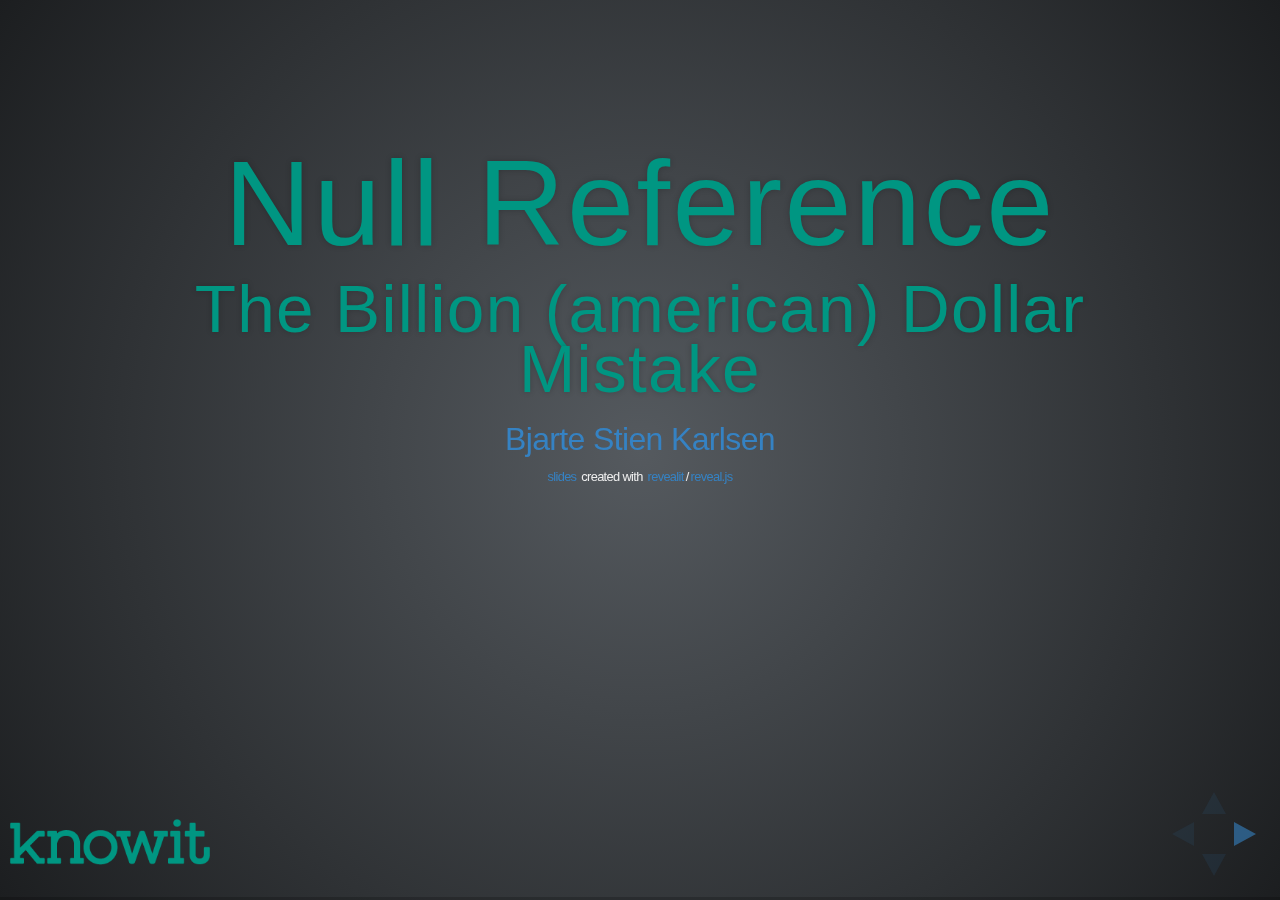
==== commit f390060d: "fixed code so it actually works and then fixed slides" ====
--- a/index.html
+++ b/index.html
@@ -38,7 +38,11 @@
 # Null Reference
 ## The Billion (american) Dollar Mistake
 
-av: [Bjarte Stien Karlsen](http://www.bjarte.org)
+[Bjarte Stien Karlsen](http://www.bjarte.org) 
+
+<small>
+[slides](https://github.com/bjartek/pres_lightning_nullref) created with [revealit](https://github.com/bjartek/revealit)/[reveal.js](http://lab.hakim.se/reveal-js/) 
+</small>
 
     </script></section><section data-markdown><script type="text/template">
 ## Agenda
@@ -58,180 +62,236 @@
 ## NullPointerException
 <blockquote>Checking for NULL is not enforced by the java compiler.</blockquote>
 
-
     </script></section><section data-markdown><script type="text/template">
 ## Cognitive burden
 
- - the programmer has to ensure that we check for Null
-
-    </script></section><section data-markdown><script type="text/template">
-## ..but tools might help us?
+ - the programmer has to ensure that the code check for Null
+
+    </script></section><section data-markdown><script type="text/template">
+## ..tools might help us?
  - Annotations like *@NotNull* and **@Nullable** might help
  - But there are a [ton of
-   variants](http://stackoverflow.com/questions/4963300/which-notnull-java-annotation-should-i-use) what to choose?
- - Might help, but does not solve the problem
+   variants](http://stackoverflow.com/questions/4963300/which-notnull-java-annotation-should-i-use) and IMHO none are without problems.
+ - Might help, but does not solve the problem. You can choose to ignore warnings/ide help/checkstyle errors
  
 
     </script></section></section>
 <section>
 <section data-markdown><script type="text/template">
-# The problem
-
-<blockquote>Return the streetname of the place where a person lives</blockquote>
-
-    </script></section><section data-markdown><script type="text/template">
-## Data
+# Task
+
+<blockquote>Return the streetname of the address where a person lives</blockquote>
+
+- [https://github.com/bjartek/pres\_lightning\_nullref/tree/master/code](https://github.com/bjartek/pres_lightning_nullref/tree/master/code)
+- java/groovy code uses gradle to build
+- scala code tested in REPL
+- should have unit tests but no time (sick)
+
+    </script></section><section data-markdown><script type="text/template">
+## Person POJO
+
+<pre><code class="java">package org.bjartek.nullref.model;
+
+public class Person {
+
+    private final Address address;
+
+    public Person(Address address) {
+        this.address = address;
+    }
+
+    public Address getAddress() {
+        return address;
+    }
+}
+</code></pre>
+
+    </script></section><section data-markdown><script type="text/template">
+## Address POJO
+
+<pre><code class="java">package org.bjartek.nullref.model;
+
+public class Address {
+
+    private final String streetname;
+
+    public Address(String streetname) {
+        this.streetname = streetname;
+    }
+
+    public String getStreetName() {
+        return streetname;
+    }
+}
+</code></pre>
+
+
+
+    </script></section></section>
+<section>
+<section data-markdown><script type="text/template">
+# The Java Way manual Style
+
+    </script></section><section data-markdown><script type="text/template">
+## Java way
+
+<pre><code contenteditable class="java">package org.bjartek.nullref;
+
+
+import com.google.common.base.Objects;
+import org.bjartek.nullref.model.Person;
+
+public class PlainJava implements StreetnameProvider {
+
+    @Override
+    public String streetName(Person person) {
+        return Objects.firstNonNull(person.getAddress().getStreetName(), StreetnameProvider.DEFAULT);
+    }
+}
+</code></pre>
+
+    </script></section><section data-markdown><script type="text/template">
+## Java way take 2
 
 <pre><code class="java">
-class Person { 
-
-  private final Address address;
-
-  public Person(Address address) { 
-    this.address = address;
-  }
-
-  public Address getAddress() { 
-    return address;
-  }
- }
-</code></pre>
+package org.bjartek.nullref;
+
+import com.google.common.base.Objects;
+import org.bjartek.nullref.model.Person;
+
+public class PlainJavaNullsafe implements StreetnameProvider {
+
+    @Override
+    public String streetName(Person person) {
+        if (person == null || person.getAddress() == null) {
+            return StreetnameProvider.DEFAULT;
+        }
+        return Objects.firstNonNull(person.getAddress().getStreetName(), StreetnameProvider.DEFAULT);
+    }
+}
+</code></pre>
+
+
+
+    </script></section></section>
+<section>
+<section data-markdown><script type="text/template">
+# The Grooooovy Way
+
+    </script></section><section data-markdown><script type="text/template">
+## ?. POWAH
+
+<pre><code class="groovy">package org.bjartek.nullref
+
+import com.google.common.base.Objects
+import org.bjartek.nullref.model.Person
+
+class Groovy implements StreetnameProvider {
+
+    @Override
+    String streetName(Person person) {
+        String name = person?.address?.streetName
+        return Objects.firstNonNull(name, StreetnameProvider.DEFAULT)
+    }
+}
+</code></groovy>
+
+
+    </script></section></section>
+<section>
+<section data-markdown><script type="text/template">
+# Guava Optional 
+
+    </script></section><section data-markdown><script type="text/template">
+## Optional
+
+<pre><code class="java">package org.bjartek.nullref;
+
+import com.google.common.base.Optional;
+import org.bjartek.nullref.gmodel.Person;
+
+public class GuavaManual implements StreetnameProviderOptional {
+
+    @Override
+    public String streetName(Optional&lt;Person&gt; p) {
+        if (!p.isPresent()) {
+            return StreetnameProviderOptional.DEFAULT;
+        }
+        Person person = p.get();
+        if (!person.getAddress().isPresent()) {
+            return StreetnameProviderOptional.DEFAULT;
+        }
+
+        return person.getAddress().get().getStreetName().or(StreetnameProviderOptional.DEFAULT);
+    }
+}
+
+</code></pre>
+
+ - [javadoc](http://docs.guava-libraries.googlecode.com/git/javadoc/com/google/common/base/Optional.html) for Optional in guava svn
+
+
+    </script></section><section data-markdown><script type="text/template">
+#YUCK!
+
+    </script></section><section data-markdown><script type="text/template">
+## Optional another way? 
+
+<pre><code contenteditable class="java">package org.bjartek.nullref;
+
+import com.google.common.base.Optional;
+import org.bjartek.nullref.gmodel.*;
+
+public class GuavaIterator implements StreetnameProviderOptional {
+
+    @Override
+    public String streetName(Optional&lt;Person&gt; p) {
+        for (Person person : p.asSet()) {
+            for (Address adr : person.getAddress().asSet()) {
+                return adr.getStreetName().or(StreetnameProvider.DEFAULT);
+            }
+        }
+        return StreetnameProviderOptional.DEFAULT;
+    }
+}
+
+</code></pre>
+
+- for more info see [From Optional to Monad with Guava](https://kerflyn.wordpress.com/2011/12/05/from-optional-to-monad-with-guava/)
+
+    </script></section></section>
+<section>
+<section data-markdown><script type="text/template">
+# Scala style
+
+
+    </script></section><section data-markdown><script type="text/template">
+##  map/flatmap
 
 <pre><code class="java">
-class Address { 
-
-  private final String streetname
-
-  public Person(String streetname) { 
-     this.streetname = streetname;
-   }
-
-  public Sting getStreetName() { 
-     return streetname;
-   }
-}
-</code></pre>
-
-
-
-    </script></section></section>
-<section>
-<section data-markdown><script type="text/template">
-# The Java Way manual Style
-
-    </script></section><section data-markdown><script type="text/template">
-## Java way
-
-<pre><code contenteditable class="java">
-public class Streetname1 { 
-  public static String streetName(Person person) { 
-    return person.getAddress().getStreetName();
-  }
- }
-</code></pre>
-
-    </script></section><section data-markdown><script type="text/template">
-## Java way take 2
+case class Address(streetName: String)
+case class Person(address: Option[Address])
+
+def streetName(person:Option[Person]): String = 
+  person.flatMap(p =&gt; p.address.map(_.streetName)) .getOrElse(&quot;Not Found&quot;)
+</code></pre>
+
+
+    </script></section><section data-markdown><script type="text/template">
+## for comprehension
 
 <pre><code class="java">
-public class Streetname2 { 
-  public static String streetName(Person person) { 
-    if(person == null || person.getAddress() == null) {
-      return null;
-    }
-    return person.getAddress().getStreetName();
-  }
-}
-</code></pre>
-
-
-
-    </script></section></section>
-<section>
-<section data-markdown><script type="text/template">
-# The Grooooovy Way
-
-    </script></section><section data-markdown><script type="text/template">
-## ?. POWAH
-
-<pre><code class="groovy">def streetName(person) { 
- return person?.address?.street
-}
-</code></groovy>
-
-
-    </script></section></section>
-<section>
-<section data-markdown><script type="text/template">
-# Guava Optional 
-
-    </script></section><section data-markdown><script type="text/template">
-## Optional
-
-<pre><code contenteditable class="java">//some crazy imports here 
-public class Streetname3 { 
-  public static String streetName(Optional&lt;Person&gt; p) { 
-    if(p.absent()) { 
-      return null;
-    }
-    Person person = p.get();
-    if(person.getAddress().absent()) { 
-      return null;
-    }
-
-    return person.getAddress().get().getStreetName();
-  }
-}
-
-</code></pre>
-
- - [javadoc](http://docs.guava-libraries.googlecode.com/git/javadoc/com/google/common/base/Optional.html) for Optional in guava svn
-
-
-    </script></section><section data-markdown><script type="text/template">
-#YUCK!
-
-    </script></section><section data-markdown><script type="text/template">
-## Optional another way? 
-
-<pre><code contenteditable class="java">//some crazy imports here..
-public class Streetname3 { 
-  public static String streetName(Optional<Person> p) { 
-    for(Person p: p.asSet()) { 
-     for(Address a: p.getAddress().asSet())  { 
-        return a.getStreetName();
-     }
-    }
-    return null;
-  }
-}
-
-</code></pre>
-
-- for more info see [From Optional to Monad with Guava](https://kerflyn.wordpress.com/2011/12/05/from-optional-to-monad-with-guava/)
-
-    </script></section></section>
-<section>
-<section data-markdown><script type="text/template">
-# Scala style
-
-
-    </script></section><section data-markdown><script type="text/template">
-##  map/flatmap
-
-<pre><code contenteditable class="java">def streetName(person:Option[Person]): Option[String] = 
-  person.flatMap(p => p.address.map(_.streetName))
-</code></pre>
-
-
-    </script></section><section data-markdown><script type="text/template">
-## for comprehension
-
-<pre><code contenteditable class="java">def streetName(person:Option[Person]): Option[String] = 
-  for { 
-    p <- person
-    a <- p.address
+case class Address(streetName: String)
+case class Person(address: Option[Address])
+
+def streetName(person:Option[Person]): String = {
+  val name = for { 
+    p &lt;- person
+    a &lt;- p.address
   } yield a.streetName
+
+  name.getOrElse(&quot;Not Found&quot;)
+}
 
 </code></pre>
 
